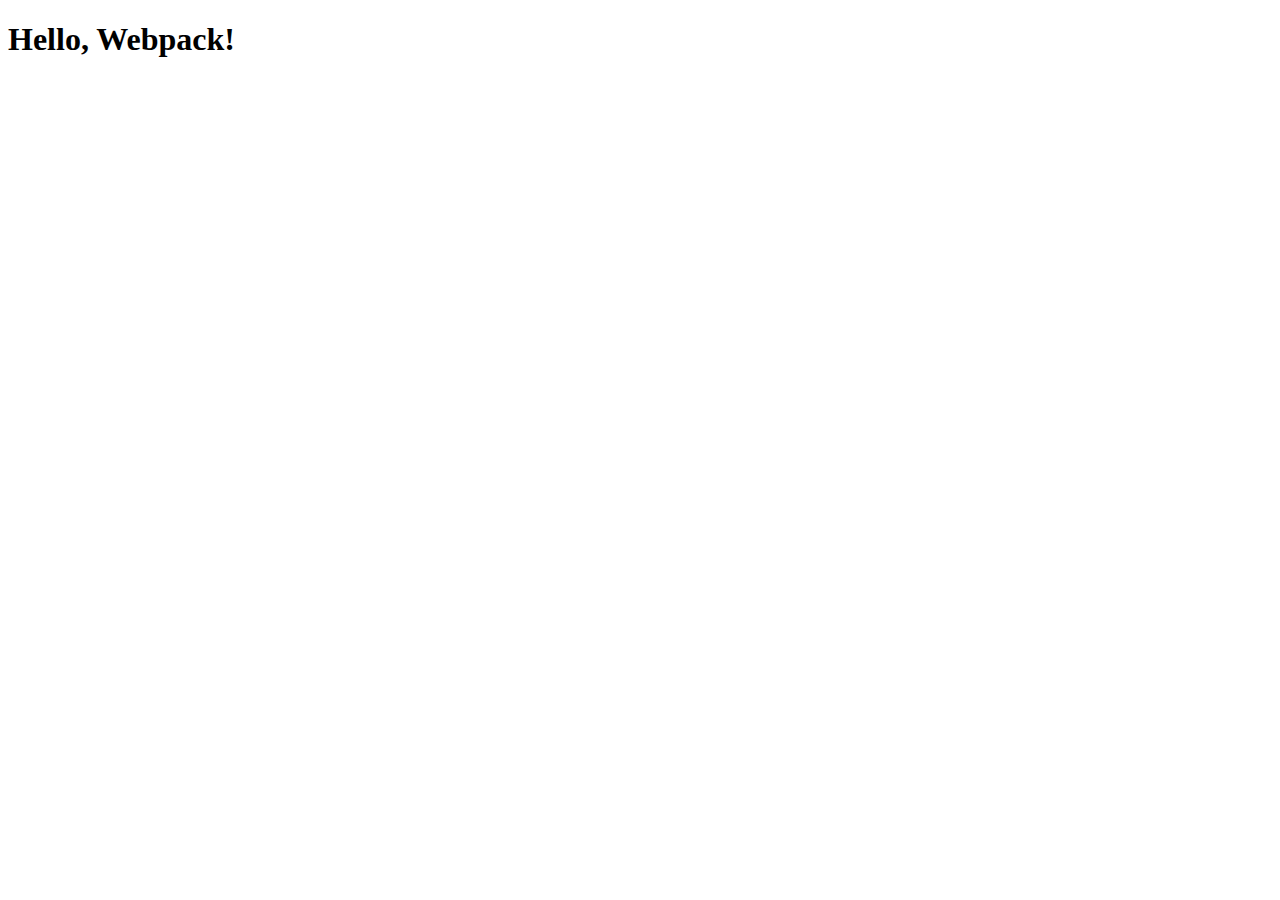
==== src/index.html @ 2dce22da "Initial commit" ====
<!DOCTYPE html>
<html lang="en">
<head>
    <meta charset="UTF-8">
    <meta name="viewport" content="width=device-width, initial-scale=1.0">
    <title>Webpack Dev Server</title>
    <script src="index.js" defer></script>
</head>
<body>
    <h1>Hello, Webpack!</h1>
</body>
</html>
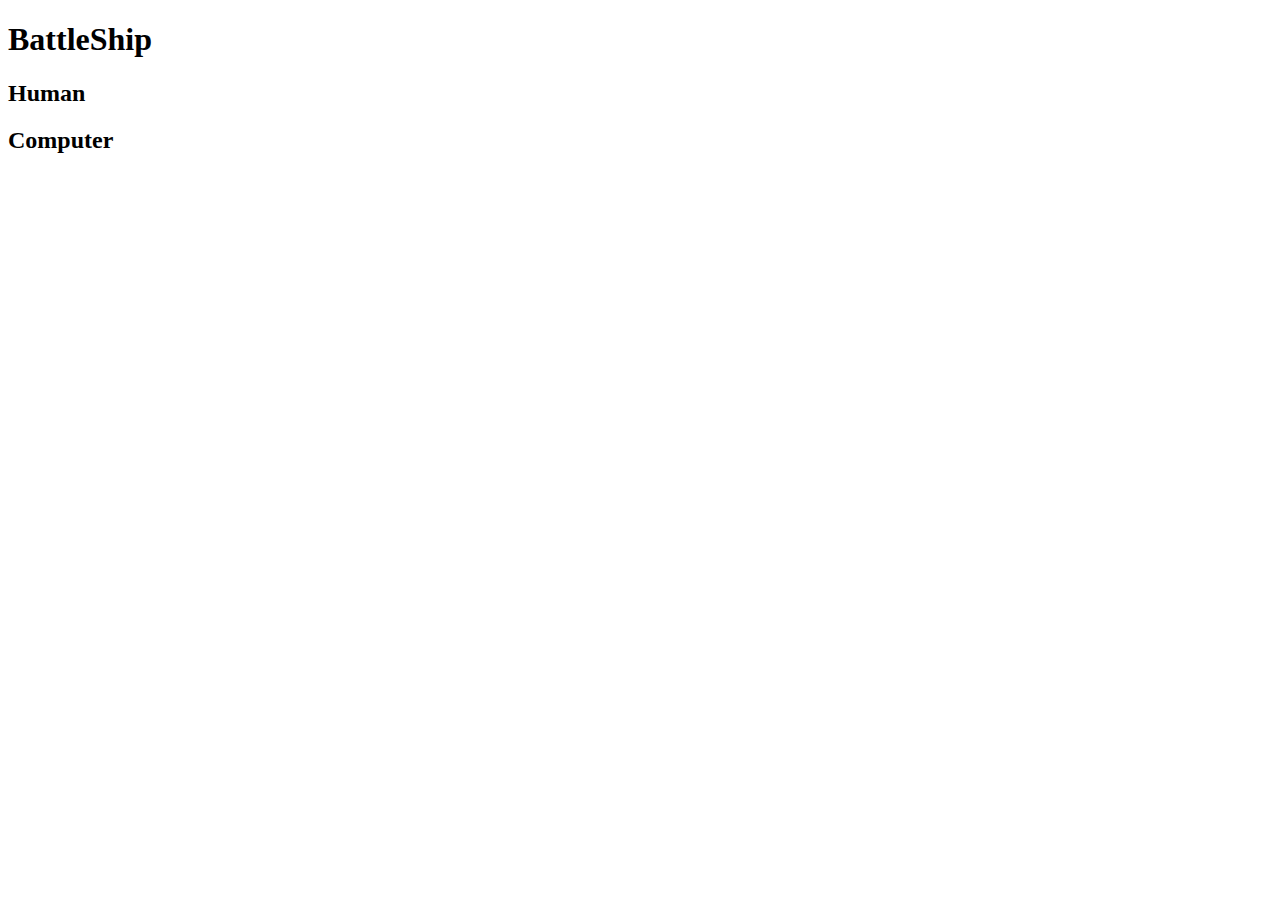
==== commit b91e11ca: "added domRenderer with function to render a board added page layout to index.html and index.css" ====
--- a/src/index.html
+++ b/src/index.html
@@ -7,6 +7,12 @@
     <script src="index.js" defer></script>
 </head>
 <body>
-    <h1>Hello, Webpack!</h1>
+    <h1>BattleShip</h1>
+    <div id="playerBoard">
+        <h2>Human</h2>
+    </div>
+    <div id="computerBoard">
+        <h2>Computer</h2>
+    </div>
 </body>
 </html>
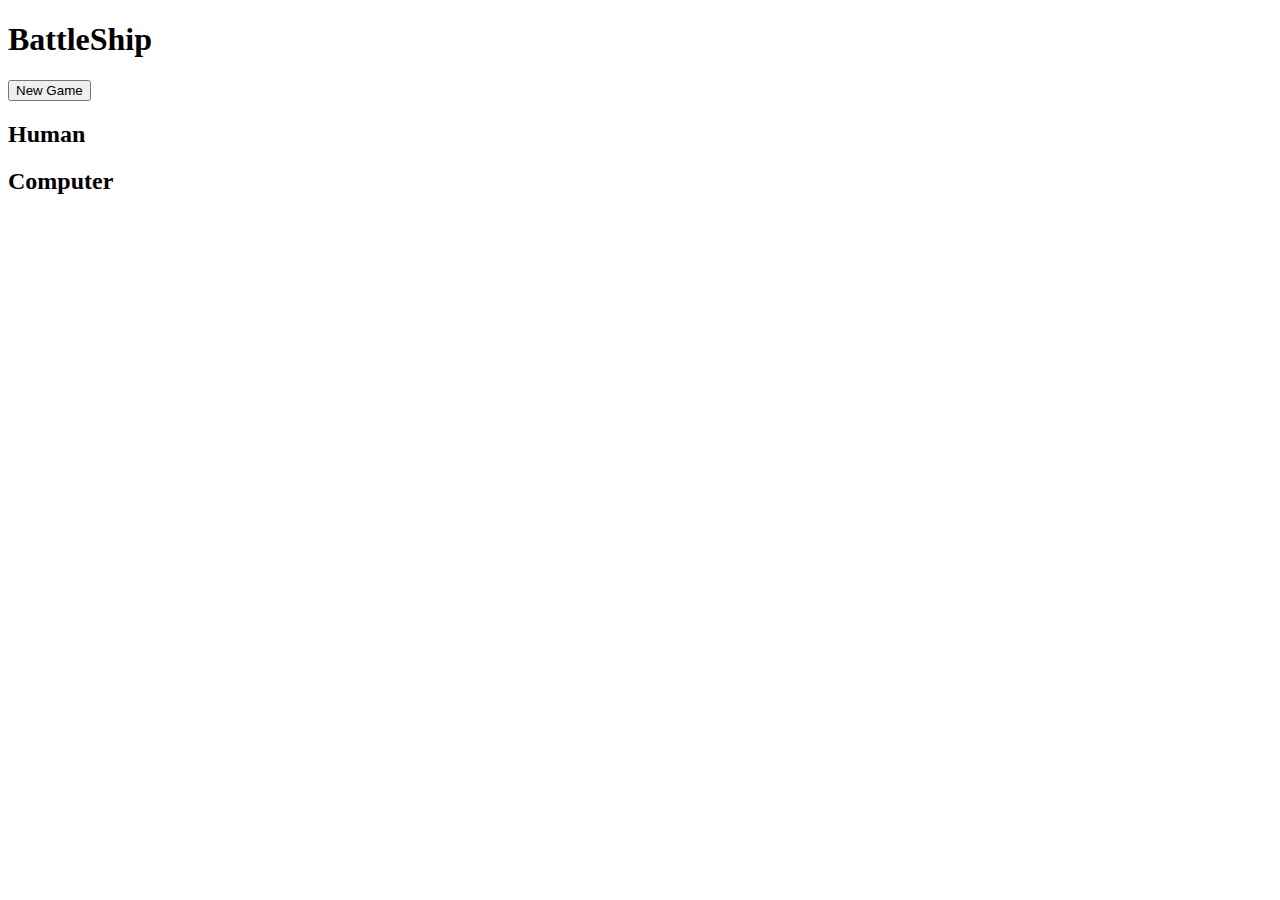
==== commit 73382750: "a winner can now be declared and the game can be reset when clicking the new game button" ====
--- a/src/index.html
+++ b/src/index.html
@@ -7,7 +7,12 @@
     <script src="index.js" defer></script>
 </head>
 <body>
-    <h1>BattleShip</h1>
+    <div id="header">
+        <h1>BattleShip</h1>
+        <h2></h2>
+        <button id="newGame">New Game</button>
+    </div>
+    
     <div id="playerBoard">
         <h2>Human</h2>
     </div>
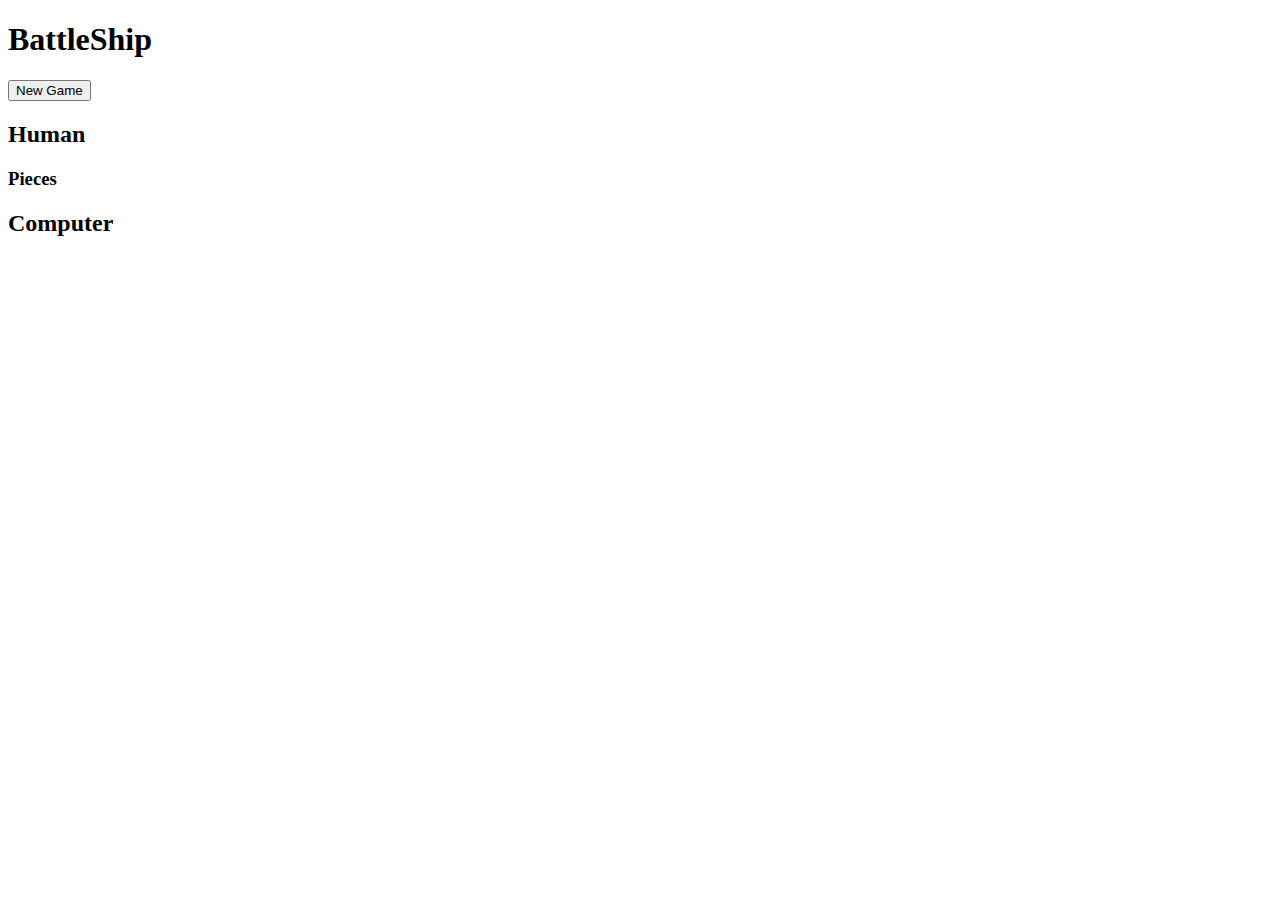
==== commit 495b6ad9: "added pieces for player using renderPieces function" ====
--- a/src/index.html
+++ b/src/index.html
@@ -15,6 +15,9 @@
     
     <div id="playerBoard">
         <h2>Human</h2>
+        <div id="pieces">
+            <h3>Pieces</h3>
+        </div>
     </div>
     <div id="computerBoard">
         <h2>Computer</h2>
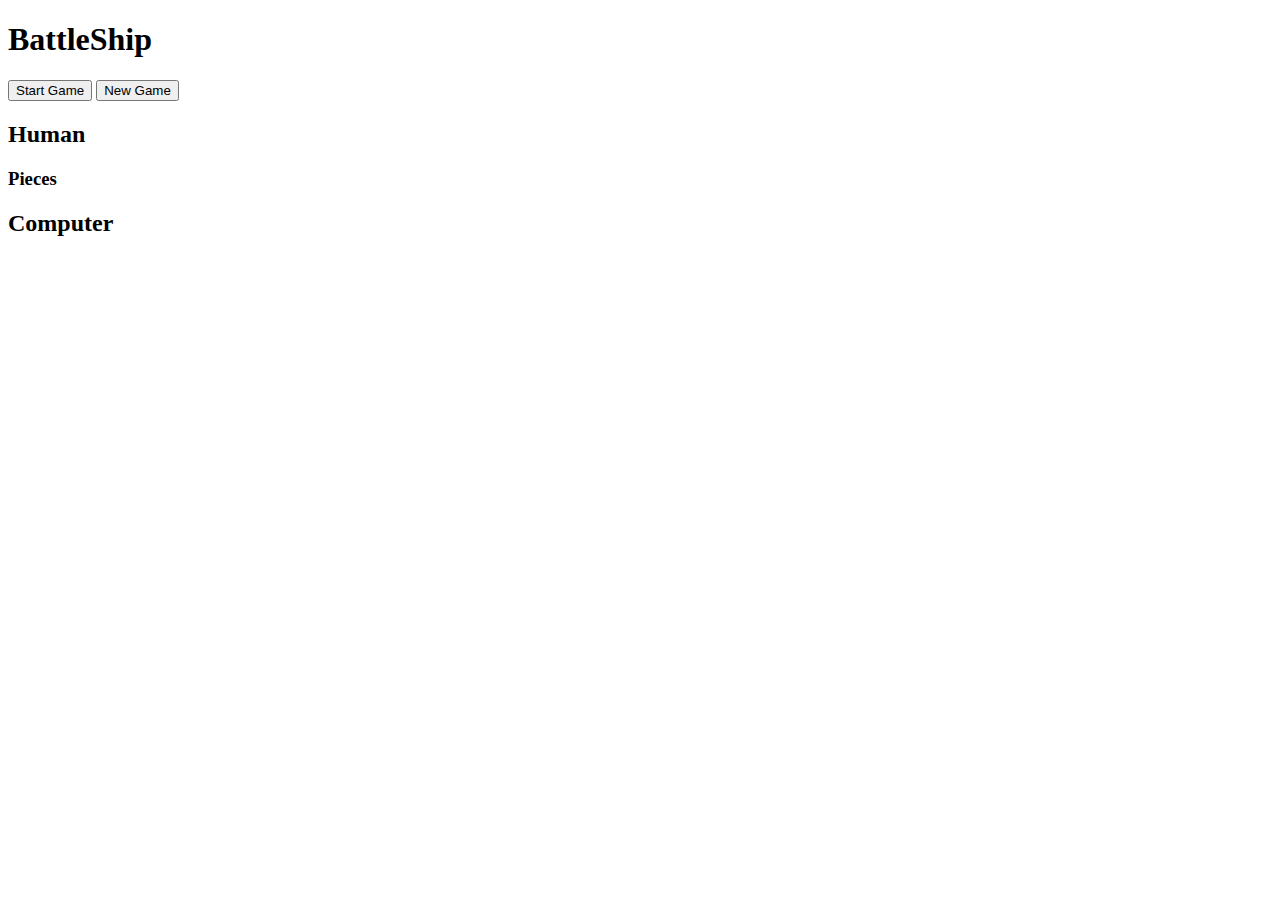
==== commit 36532265: "prevent user from clicking on squares until all pieces are placed added start game button which will" ====
--- a/src/index.html
+++ b/src/index.html
@@ -10,7 +10,10 @@
     <div id="header">
         <h1>BattleShip</h1>
         <h2></h2>
-        <button id="newGame">New Game</button>
+        <div id="buttons">
+            <button id="startGame">Start Game</button>
+            <button id="newGame">New Game</button>
+        </div>
     </div>
     
     <div id="playerBoard">
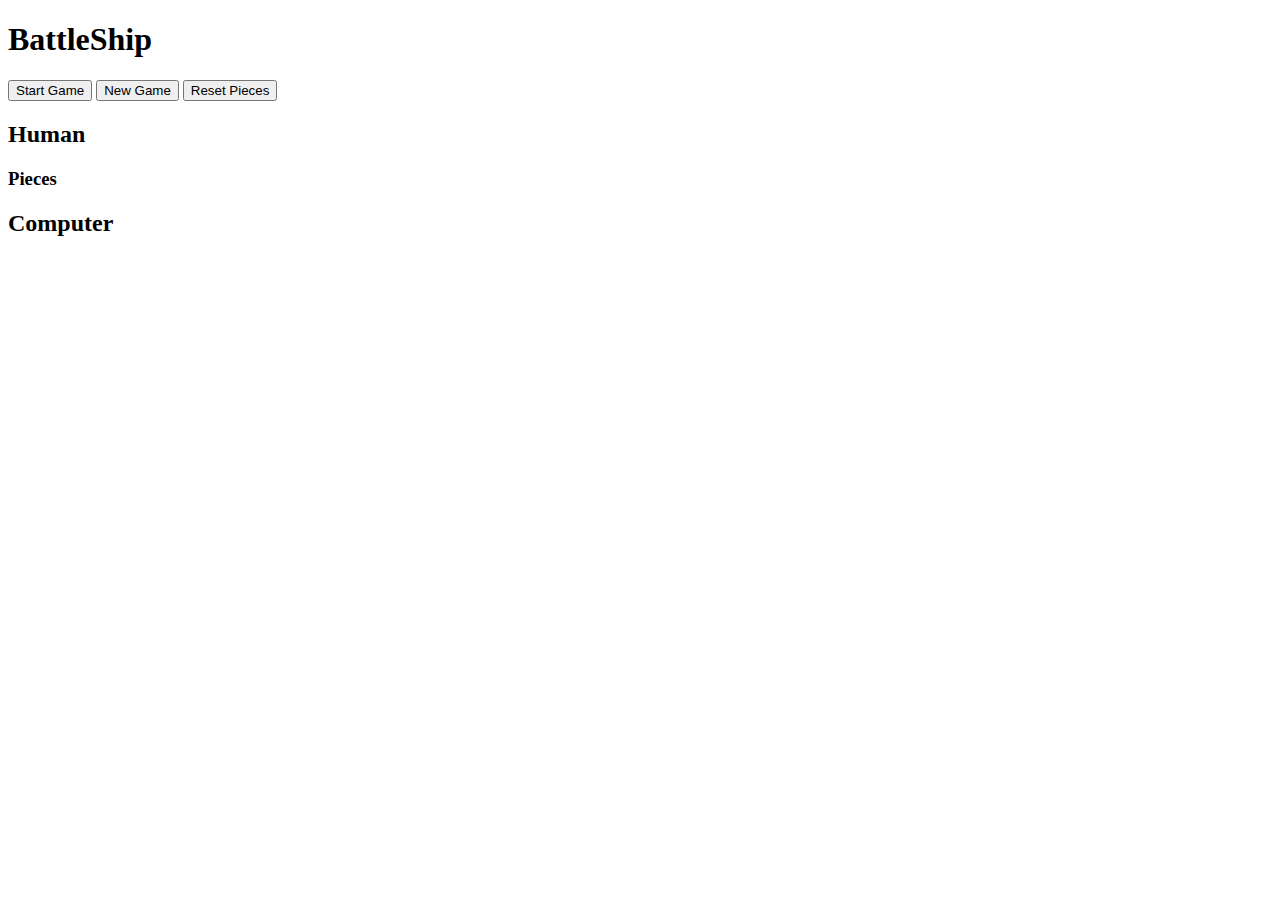
==== commit 7ba15e3a: "added reset pieces button to only reset the human board" ====
--- a/src/index.html
+++ b/src/index.html
@@ -13,6 +13,7 @@
         <div id="buttons">
             <button id="startGame">Start Game</button>
             <button id="newGame">New Game</button>
+            <button id="resetPieces">Reset Pieces</button>
         </div>
     </div>
     
